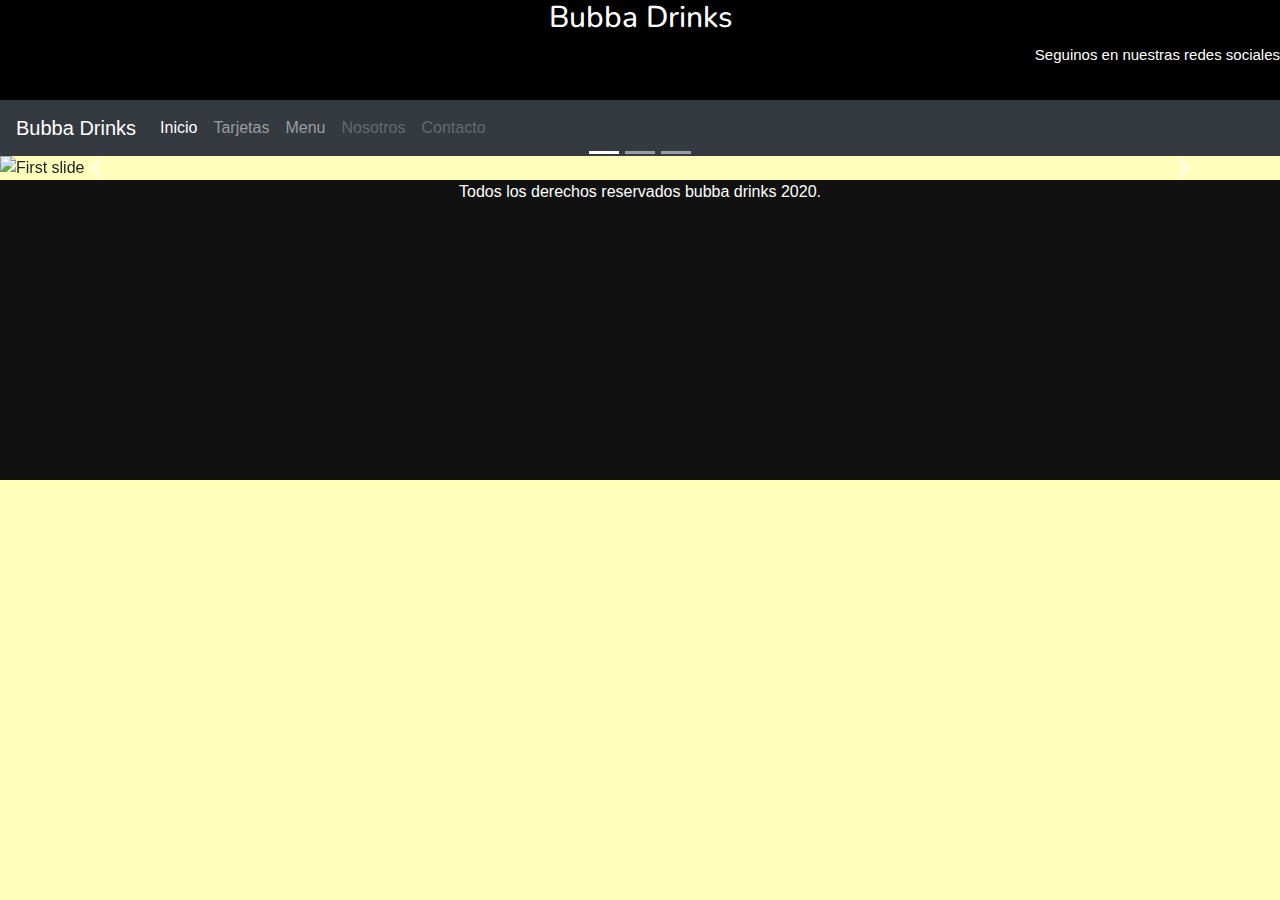
==== index.html @ d7ad263b "version para subir" ====
<!DOCTYPE html> <!--Tipo de documento-->


<html lang="en"> <!-- Aca inicia el HTML -->

<!------------------------------------->
<!---------------HEAD------------------>
<!------------------------------------->

<head> <!-- Aca se inicia la cabecera-->


	<meta charset="UTF-8">

	<meta name="viewport" content="width=device-width, initial-scale=1.0">

	<title>Bubba Drinks, somos una cafeteria diferente</title>

  <meta name="description="content="Bubba Drinks es un emprendimiento familiar de cafeteria en el cual nuestro diferencial es el Bubble Tea, bebidas con perlas de mandioca">

  <meta name="keywords" content="frescura, dinamismo,juventud,amabilidad, diversion,boba tea, bubble tea, bubba drinks">

	<link rel="stylesheet" href="css-2/estilos.css">

	<link rel="preconnect" href="https://fonts.gstatic.com">

	<link href="https://fonts.googleapis.com/css2?family=Nunito:wght@300&display=swap" rel="stylesheet">


	<link rel="stylesheet" href="https://maxcdn.bootstrapcdn.com/bootstrap/4.0.0/css/bootstrap.min.css" integrity="sha384-Gn5384xqQ1aoWXA+058RXPxPg6fy4IWvTNh0E263XmFcJlSAwiGgFAW/dAiS6JXm" crossorigin="anonymous">


	<meta name="viewport" content="width=device-width initial-scale=1">

	<script src="https://code.jquery.com/jquery-3.3.1.slim.min.js" integrity="sha384-q8i/X+965DzO0rT7abK41JStQIAqVgRVzpbzo5smXKp4YfRvH+8abtTE1Pi6jizo" crossorigin="anonymous"></script>

	<script src="https://cdnjs.cloudflare.com/ajax/libs/popper.js/1.14.7/umd/popper.min.js" integrity="sha384-UO2eT0CpHqdSJQ6hJty5KVphtPhzWj9WO1clHTMGa3JDZwrnQq4sF86dIHNDz0W1" crossorigin="anonymous"></script>

	<script src="https://stackpath.bootstrapcdn.com/bootstrap/4.3.1/js/bootstrap.min.js" integrity="sha384-JjSmVgyd0p3pXB1rRibZUAYoIIy6OrQ6VrjIEaFf/nJGzIxFDsf4x0xIM+B07jRM" crossorigin="anonymous"></script>
  
  <link rel="stylesheet" href=" archivo.css">

  <link rel="stylesheet" href=" Css/estilos.css">

</head> <!-- Aca se termina la cabecera-->
      
<!------------------------------------->
<!---------------HEAD------------------>
<!------------------------------------->


<!------------------------------------->
<!---------------BODY------------------>
<!------------------------------------->

<body> <!--Aca se inicia el cuerpo-->
  
  <header class=" header"> 

    <h1 class="titulobubba"> Bubba Drinks </h1>

    <p class="parrafoHeader"> Seguinos en nuestras redes sociales</p>

	</header>

<main class="mainNav">

	<nav class="navbar navbar-expand-lg navbar-light bg-light navbar navbar-dark bg-dark">

 			<a class="navbar-brand" href="index.html"> Bubba Drinks</a>

  			<button class="navbar-toggler" type="button" data-toggle="collapse" data-target="#navbarNav" aria-controls="navbarNav" aria-expanded="false" aria-label="Toggle navigation">

  	   			<span class="navbar-toggler-icon"></span>

  			</button>

  			<div class="collapse navbar-collapse" id="navbarNav">

   			 	<ul class="navbar-nav">

      				<li class="nav-item active">

       					<a class="nav-link" href="index.html">Inicio<span class="sr-only">(current)</span></a>

      				</li>

     				<li class="nav-item">

      			 		<a class="nav-link" href="tarjetas.html">Tarjetas</a>

      				</li>

      				<li class="nav-item">

       					<a class="nav-link" href="menu.html">Menu</a>

     				</li>

     			 	<li class="nav-item">

       			 		<a class="nav-link disabled" href="nosotros.html">Nosotros</a>

      				</li>


      				<li class="nav-item">

      					<a  class=" nav-link disabled" href="contacto.html"> Contacto</a> 

      				</li>


   			 	</ul>

 	 		</div>

		</nav>

  </main>




	<div id="carouselExampleIndicators" class="carousel slide" data-ride="carousel">

 		<ol class="carousel-indicators">

   			<li data-target="#carouselExampleIndicators" data-slide-to="0" class="active"></li>

   			<li data-target="#carouselExampleIndicators" data-slide-to="1"></li>

    		<li data-target="#carouselExampleIndicators" data-slide-to="2"></li>

 		</ol>

 		<div class="carousel-inner">

    		<div class="carousel-item active">

    			<img class="d-block w-100" src=" imagenes/desayuno.jpg" alt="First slide">

    		</div>


    		<div class="carousel-item">

    			<img class="d-block w-100" src="imagenes/torta.jpg" alt="Second slide">

    		</div>

   			<div class="carousel-item">

    			<img class="d-block w-100" src=" imagenes/mini-cafe.jpg" alt="Third slide">

    		</div>

  		</div>

 		<a class="carousel-control-prev" href="#carouselExampleIndicators" role="button" data-slide="prev">

   		<span class="carousel-control-prev-icon" aria-hidden="true"></span>

    	<span class="sr-only">Previous</span>

 		</a>

 		<a class="carousel-control-next" href="#carouselExampleIndicators" role="button" data-slide="next">

      <span class="carousel-control-next-icon" aria-hidden="true"></span>

	    <span class="sr-only">Next</span>

  	</a>

	</div>


	<footer class="footer">

		<p> Todos los derechos reservados bubba drinks 2020.</p>

		<iframe src="https://www.google.com/maps/embed?pb=!1m18!1m12!1m3!1d3281.689731129164!2d-58.626082185050315!3d-34.6625378681192!2m3!1f0!2f0!3f0!3m2!1i1024!2i768!4f13.1!3m3!1m2!1s0x95bcc741ee3d2403%3A0x2ded9869d8eaac25!2sAlcalde%20Benito%20Rivas%20340%2C%20B1708%20CBD%2C%20Provincia%20de%20Buenos%20Aires!5e0!3m2!1ses-419!2sar!4v1607980465891!5m2!1ses-419!2sar" width="250" height="250" frameborder="0" style="border:0;" allowfullscreen="" aria-hidden="false" tabindex="0" class="mapa"></iframe>

	</footer>


</body><!--Aca se termina el cuerpo-->


<!------------------------------------->
<!---------------BODY------------------>
<!------------------------------------->


</html> <!-- Aca termina el HTML  -->
---- Css/estilos.css ----
.titulobubba{ 

	font-family: "Nunito", sans-serif;
	color:white;
	text-align:center;
	text-decoration:none;
	font-size:30px;

 }

.parrafos{

	color: #242121;
	font-family: "Noto Sans", sans-serif;
	font-size:17px;
	padding: 5px;
	display:inline-block;
	text-align:left; 
	
}

.headerNosotros{

	font-family: "Noto sans", sans-serif;
	font-size: 50px;
	text-decoration: none;
	text-align: center;

}

.imagenesNosotros{

	padding-right:20px;
	padding-left: 13px;
	justify-content: center;

}

.contenedorGrid{

	display: grid;
	grid-template-columns: 1fr 1fr 1fr;
	grid-gap: 5px;
	padding: 10px;
}

.contenedorGrid > div {

	justify-content: center;
	padding: 20px 0;
	font-size: 30px;

}


.img1{

	grid-row-start: 1;
	grid-row-end: 2;
	
}

.img2{

	grid-row-start: 1;
	grid-row-end: 2;
	
}

.img3{

	grid-row-start: 1;
	grid-row-end: 2;

}


.subtitulosForm{

	font-family: "Nunito", sans-serif;
	font-size: 15px;
	color: #FFFFFF;
	text-align:left;
}

.restoDelForm{

	font-family:"Nunito", sans-serif;
	color:#FFFFFF;
	text-align:left;
}

form{

	font-family:"Nunito", sans-serif;
	padding:5px;
    display: inline-block;
    color:#FFFFFF;
}

.botones{

	padding: 10px 15px;
	font-size: 15px;
	font-weight: 700;
	border: 2px solid white;
	border-radius:5px;
	transform: translate(10px 20px);
}

.contacto{

	font-family: "Nunito", sans-serif;
	font-size: 25px;
	text-align: center;
	text-decoration: underline;

}

.divPadre{

	display: flex;
	flex-direction: row;
	flex-wrap: nowrap;
	justify-content: center;
	align-items: center;
	background-color: #000000;
	
}

.divHijo{

	align-self: center;
	margin-right: 30px; 
	
}

.subtitulosMenu{

	font-family:"Nunito", sans-serif;
	font-size: 25px;
	text-align: center;
	text-decoration: underline;
	
}

.parrafosMenu{

	font-family: "Nunito", sans-serif;
	font-size: 18px;

}


#grilla{

	display: grid;
	grid-template-areas:
	 "header header"
	 "footer footer";
	grid-template-rows: 1fr 1fr;
	grid-row-gap: 15px;
	grid-column-gap: 15px;
	height: 100vh;
	margin: 0; 

}

header {

	grid-area: header;
}


.ulIndexBubba{

	list-style-type: none;
	overflow: hidden;
	background-color: #F19898;
}

.liIndexBubba{

	display: inline-block;
	width: 15%;
	position: relative;
	font-size:25px;

}

.menuPrincipal{

	display: flex;
	flex-direction:row;
	justify-content: space-between;
	background: #FACFFF;
	height: 45px;
	transition: height 2s;

}

.menuPrincipal a{
	flex: 1;
	color:#FFFFFF;
	display: flex;
	color: #FFFFFF;	
	font-size: 20px;
	justify-content: center;
	align-items: center;

}


.padreImagenes{

	display: flex;
	flex-direction: row;
	flex-wrap: nowrap;
	justify-content: center;
	align-items: center;

}

.hijosImagenes{

	align-self: center;
	margin-right: 30px;
	
}


.footer{

	background-color: #121111;
	width:100%;
	height:300px; 
	bottom:0;
	position: relative;
	text-align: center;
	color:white;

}


.mapa {

	align-items: left;
}


.header{

	background-color:#000000;
	width:100%;
	height: 100px;
	bottom:0;
	position:relative;
	text-align: center;
	color:white;
}

.parrafoHeader{

	color: white;
	text-align:right;
	font-size:15px;

}


.divTarjetas{

	background-image: url(imagenes/taza-cafe.jpg);
	background-repeat: no-repeat;
	background-size: cover;
	background-color: #000000;
	background-attachment: fixed;
}

.tarjetas{


	font-family: "Nunito", sans-serif;
	font-size: 20px;
	font-weight: 200;
	text-align: center;
	color:#FFFFFF;

}


.padreTarjetas{

	display: flex;
	flex-direction: row;
	flex-wrap: nowrap;
	justify-content: center;
	align-items: center;
}


.hijosTarjetas{

	align-self: center;
	margin-right: 30px;
	
}

.titulosTarjetas{

	font-family: "Nunito", sans-serif;
	font-size: 35px;
	font-weight: 700;
	text-align: center;
	text-decoration: underline;
	color:#FFFFFF;

}


@media screen and (max-width:1920px)

{
	body{

		background-color:#F9CFFF;
	}

}

@media screen and (max-width:1280px)

{
	body{

		background-color:#FFFEBA;
	}

}


@media screen and (max-width:800px)

{
	body{

		background-color:#CCF6C8;
	}

}

@media screen and (max-width:480px)

{
	body{

		background-color: #FFCB9E;
	}

}

@media screen and (max-width:375px)

{
	body{

		background-color: #FFBFAF;
	}

}
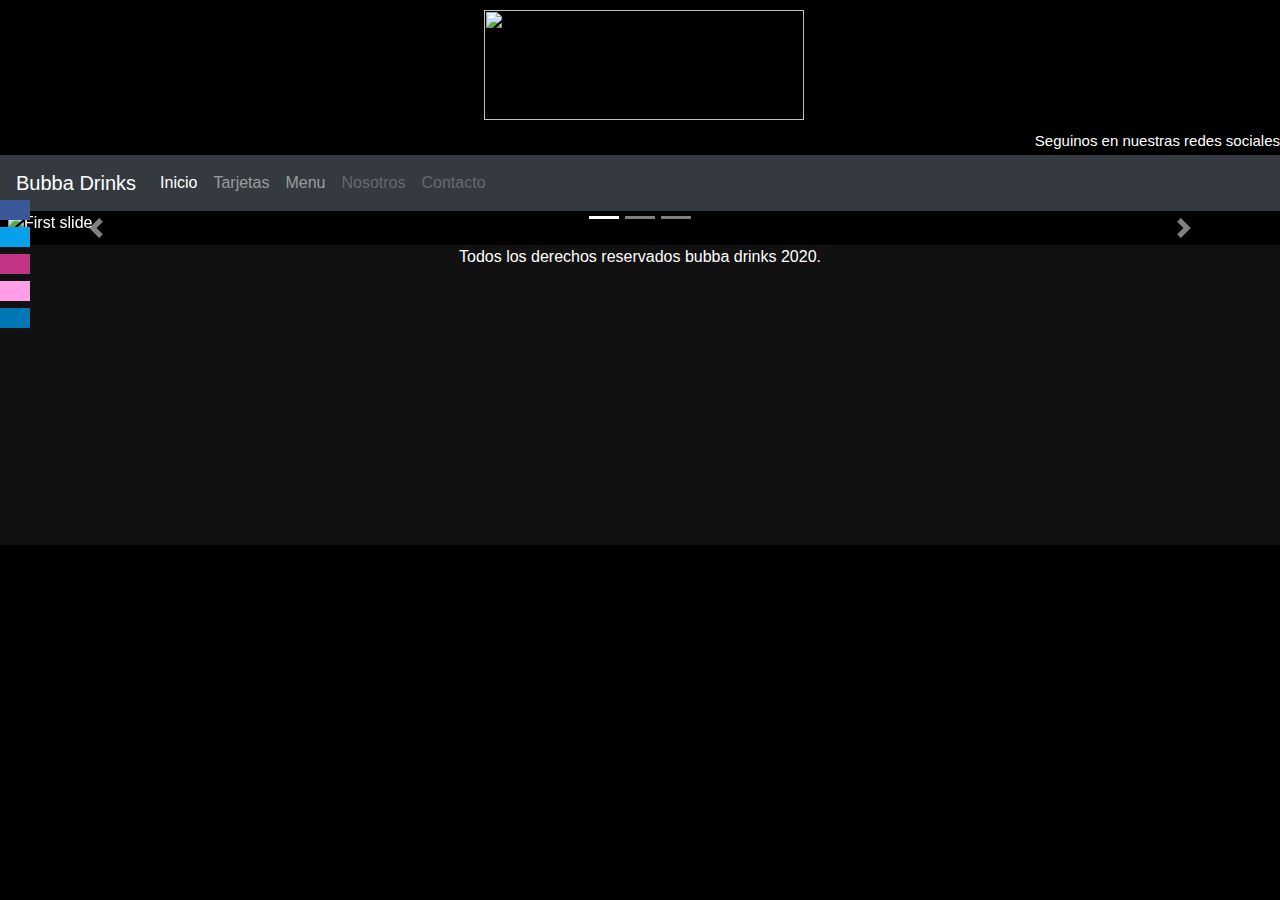
==== commit 02e8ba23: "arregle el background de las mqueries" ====
--- a/index.html
+++ b/index.html
@@ -37,10 +37,10 @@
 	<script src="https://cdnjs.cloudflare.com/ajax/libs/popper.js/1.14.7/umd/popper.min.js" integrity="sha384-UO2eT0CpHqdSJQ6hJty5KVphtPhzWj9WO1clHTMGa3JDZwrnQq4sF86dIHNDz0W1" crossorigin="anonymous"></script>
 
 	<script src="https://stackpath.bootstrapcdn.com/bootstrap/4.3.1/js/bootstrap.min.js" integrity="sha384-JjSmVgyd0p3pXB1rRibZUAYoIIy6OrQ6VrjIEaFf/nJGzIxFDsf4x0xIM+B07jRM" crossorigin="anonymous"></script>
-  
-  <link rel="stylesheet" href=" archivo.css">
 
   <link rel="stylesheet" href=" Css/estilos.css">
+
+  <link rel="stylesheet" href="https://i.icomoon.io/public/temp/f296893f15/UntitledProject/style.css">
 
 </head> <!-- Aca se termina la cabecera-->
       
@@ -57,13 +57,25 @@
   
   <header class=" header"> 
 
-    <h1 class="titulobubba"> Bubba Drinks </h1>
-
-    <p class="parrafoHeader"> Seguinos en nuestras redes sociales</p>
+    <div class="contenedorPadre">
+
+     <a href=" index.html">
+
+        <img src=" imagenes/Logo-4.png"class="logo">
+
+      </a>
+
+   </div>
+
+    <div class="parrafoHeader">
+
+     <p> Seguinos en nuestras redes sociales</p>
+
+    </div>
 
 	</header>
 
-<main class="mainNav">
+  <main class="mainNav">
 
 	<nav class="navbar navbar-expand-lg navbar-light bg-light navbar navbar-dark bg-dark">
 
@@ -138,20 +150,20 @@
 
     		<div class="carousel-item active">
 
-    			<img class="d-block w-100" src=" imagenes/desayuno.jpg" alt="First slide">
+    			<img class="d-block w-100" src="Imagenes/desayuno.jpg" alt="First slide">
 
     		</div>
 
 
     		<div class="carousel-item">
 
-    			<img class="d-block w-100" src="imagenes/torta.jpg" alt="Second slide">
+    			<img class="d-block w-100" src="Imagenes/torta.jpg" alt="Second slide">
 
     		</div>
 
    			<div class="carousel-item">
 
-    			<img class="d-block w-100" src=" imagenes/mini-cafe.jpg" alt="Third slide">
+    			<img class="d-block w-100" src=" Imagenes/mini-cafe.jpg" alt="Third slide">
 
     		</div>
 
@@ -175,12 +187,31 @@
 
 	</div>
 
+  <div class="social">
+    
+    <ul>
+  
+
+      <li><a href="#" target=" _blank" class="icon-facebook"></a></li>
+
+      <li><a href="#"  target=" _blank" class="icon-twitter"></a></li>
+
+      <li><a href="#"  target=" _blank" class="icon-instagram"></a></li>
+      
+      <li><a href="#"  target=" _blank"  class="icon-mail"></a></li>
+
+      <li><a href="#" target=" _blank"  class="icon-linkedin"></a></li>
+
+    </ul>
+
+  </div>
+
 
 	<footer class="footer">
 
 		<p> Todos los derechos reservados bubba drinks 2020.</p>
 
-		<iframe src="https://www.google.com/maps/embed?pb=!1m18!1m12!1m3!1d3281.689731129164!2d-58.626082185050315!3d-34.6625378681192!2m3!1f0!2f0!3f0!3m2!1i1024!2i768!4f13.1!3m3!1m2!1s0x95bcc741ee3d2403%3A0x2ded9869d8eaac25!2sAlcalde%20Benito%20Rivas%20340%2C%20B1708%20CBD%2C%20Provincia%20de%20Buenos%20Aires!5e0!3m2!1ses-419!2sar!4v1607980465891!5m2!1ses-419!2sar" width="250" height="250" frameborder="0" style="border:0;" allowfullscreen="" aria-hidden="false" tabindex="0" class="mapa"></iframe>
+		<iframe src="https://www.google.com/maps/embed?pb=!1m18!1m12!1m3!1d3281.689731129164!2d-58.626082185050315!3d-34.6625378681192!2m3!1f0!2f0!3f0!3m2!1i1024!2i768!4f13.1!3m3!1m2!1s0x95bcc741ee3d2403%3A0x2ded9869d8eaac25!2sAlcalde%20Benito%20Rivas%20340%2C%20B1708%20CBD%2C%20Provincia%20de%20Buenos%20Aires!5e0!3m2!1ses-419!2sar!4v1607980465891!5m2!1ses-419!2sar" width="50%" height="250" frameborder="0" style="border:0;" allowfullscreen="" aria-hidden="false" tabindex="0" class="mapa"></iframe>
 
 	</footer>
 
--- a/Css/estilos.css
+++ b/Css/estilos.css
@@ -8,14 +8,56 @@
 
  }
 
+.contenedorPadre{
+
+	display: flex;
+	flex-direction: column;
+	flex-wrap: nowrap;
+	
+}
+
+.logo{
+	
+	width: 50%;
+	height: 110px;
+	align-content: center;
+	margin-top: 10px;
+	
+}
+
+.header{
+
+	background-color:#000000;
+	width:100%;
+	height: 145px;
+	bottom:0;
+	position:relative;
+	text-align: center;
+	color:white;
+	margin-bottom:10px;
+}
+
+.parrafoHeader{
+
+	display: flex;
+	flex-direction: row;
+	justify-content: right;
+	color: white;
+	text-align:right;
+	font-size:15px;	
+	font-family: "Noto Sans", sans-serif;
+
+}
+
 .parrafos{
 
-	color: #242121;
+	color: #4D4B4B;
 	font-family: "Noto Sans", sans-serif;
 	font-size:17px;
-	padding: 5px;
-	display:inline-block;
+	padding-bottom: 0px;
 	text-align:left; 
+	margin-top: 0px;
+
 	
 }
 
@@ -49,28 +91,6 @@
 	justify-content: center;
 	padding: 20px 0;
 	font-size: 30px;
-
-}
-
-
-.img1{
-
-	grid-row-start: 1;
-	grid-row-end: 2;
-	
-}
-
-.img2{
-
-	grid-row-start: 1;
-	grid-row-end: 2;
-	
-}
-
-.img3{
-
-	grid-row-start: 1;
-	grid-row-end: 2;
 
 }
 
@@ -106,6 +126,7 @@
 	border: 2px solid white;
 	border-radius:5px;
 	transform: translate(10px 20px);
+	color: #000000;
 }
 
 .contacto{
@@ -138,39 +159,99 @@
 .subtitulosMenu{
 
 	font-family:"Nunito", sans-serif;
-	font-size: 25px;
+	font-weight: 800px;
+	font-size: 30px;
 	text-align: center;
 	text-decoration: underline;
-	
+	margin-top: 20px;
+	color:#FFFFFF;
 }
 
 .parrafosMenu{
 
 	font-family: "Nunito", sans-serif;
 	font-size: 18px;
-
-}
-
-
-#grilla{
-
-	display: grid;
-	grid-template-areas:
-	 "header header"
-	 "footer footer";
-	grid-template-rows: 1fr 1fr;
-	grid-row-gap: 15px;
-	grid-column-gap: 15px;
-	height: 100vh;
-	margin: 0; 
-
-}
-
-header {
-
-	grid-area: header;
-}
-
+	margin-top: 20px;
+	text-align: center;
+	color:#FFFFFF;
+}
+
+
+*{
+
+	margin:0;
+	padding: 0;
+	-webkit-box-sizing:border-box;
+	-moz-box-sizing:border-box;
+	box-sizing: border-box;
+}
+
+
+.social {
+
+	position: fixed;
+	left: 0;
+	top: 200px;
+	z-index: 2000;
+
+}
+
+
+.social ul{
+
+
+	list-style: none 
+}
+
+
+
+.social ul li a {
+
+	display: inline-block;
+	color: #FFFFFF;
+	background:#000000;
+	padding:10px 15px;
+	text-decoration: none;
+	-webkit-transition: all 500ms ease;
+	-o-transition: all 500ms ease;
+	-transition:all 500ms ease;
+
+}
+
+
+.social ul li .icon-facebook{background: #3b5998;}
+.social ul li .icon-twitter{background: #08a0e9;}
+.social ul li .icon-instagram{background:#C13584;}
+.social ul li .icon-mail{background:#FE9FE7;}
+.social ul li .icon-linkedin{background:#0077B5;}
+
+
+.social ul li a:hover{
+
+	padding:10px 30px; 
+}
+
+
+
+.padreImagenes{
+
+	display: flex;
+	flex-direction: row;
+	flex-wrap: nowrap;
+	justify-content: center;
+	align-items: center;
+
+}
+
+.hijosImagenes{
+
+	align-self: center;
+	margin-top: 10px;
+	margin-right: 10px;
+	margin-bottom: 10px
+	margin-left:5px;
+	
+}
 
 .ulIndexBubba{
 
@@ -210,25 +291,6 @@
 
 }
 
-
-.padreImagenes{
-
-	display: flex;
-	flex-direction: row;
-	flex-wrap: nowrap;
-	justify-content: center;
-	align-items: center;
-
-}
-
-.hijosImagenes{
-
-	align-self: center;
-	margin-right: 30px;
-	
-}
-
-
 .footer{
 
 	background-color: #121111;
@@ -248,43 +310,25 @@
 }
 
 
-.header{
-
-	background-color:#000000;
-	width:100%;
-	height: 100px;
-	bottom:0;
-	position:relative;
-	text-align: center;
-	color:white;
-}
-
-.parrafoHeader{
-
-	color: white;
-	text-align:right;
-	font-size:15px;
-
-}
-
-
-.divTarjetas{
-
-	background-image: url(imagenes/taza-cafe.jpg);
-	background-repeat: no-repeat;
-	background-size: cover;
-	background-color: #000000;
-	background-attachment: fixed;
-}
-
 .tarjetas{
 
-
+	align-items: start;
+	justify-content: center;
+	margin:auto;
 	font-family: "Nunito", sans-serif;
 	font-size: 20px;
 	font-weight: 200;
-	text-align: center;
-	color:#FFFFFF;
+	padding: 0px;
+	text-align: center;
+	color:#FFFFFF;
+}
+
+.divTarjetas{
+
+	
+	align-items: center;
+	justify-content: center;
+	
 
 }
 
@@ -296,13 +340,18 @@
 	flex-wrap: nowrap;
 	justify-content: center;
 	align-items: center;
+
 }
 
 
 .hijosTarjetas{
 
-	align-self: center;
+	align-items: center;
 	margin-right: 30px;
+	align-content: center;
+	margin-top: 10px;
+	margin-bottom: 15px;
+
 	
 }
 
@@ -323,9 +372,15 @@
 {
 	body{
 
-		background-color:#F9CFFF;
-	}
-
+		background-color:#000000;
+		color: #FFFFFF;
+	}
+
+	img{
+
+		margin-left: 8px;
+		margin-bottom: 10px;
+	}
 }
 
 @media screen and (max-width:1280px)
@@ -333,9 +388,15 @@
 {
 	body{
 
-		background-color:#FFFEBA;
-	}
-
+		background-color:#000000;
+		color:#FFFFFF;
+	}
+
+	img{
+
+		margin-left: 8px;
+		margin-bottom: 10px;
+	}
 }
 
 
@@ -344,9 +405,15 @@
 {
 	body{
 
-		background-color:#CCF6C8;
-	}
-
+		background-color:#000000;
+		color: #FFFFFF;
+	}
+
+	img{
+
+		margin-left: 10px;
+		margin-bottom: 10px;
+	}
 }
 
 @media screen and (max-width:480px)
@@ -354,7 +421,14 @@
 {
 	body{
 
-		background-color: #FFCB9E;
+		background-color: #000000;
+		color:#FFFFFF;
+	}
+
+	img{
+
+		margin-left: 80px;
+		margin-bottom: 15px;
 	}
 
 }
@@ -364,7 +438,17 @@
 {
 	body{
 
-		background-color: #FFBFAF;
-	}
-
-}+		background-color: #000000;
+		color: #FFFFFF;	
+	}
+
+	img{
+
+		margin-left: 6px;
+		margin-bottom: 10px;
+		width: 27%;
+		height: 110px;
+
+	}
+
+}
